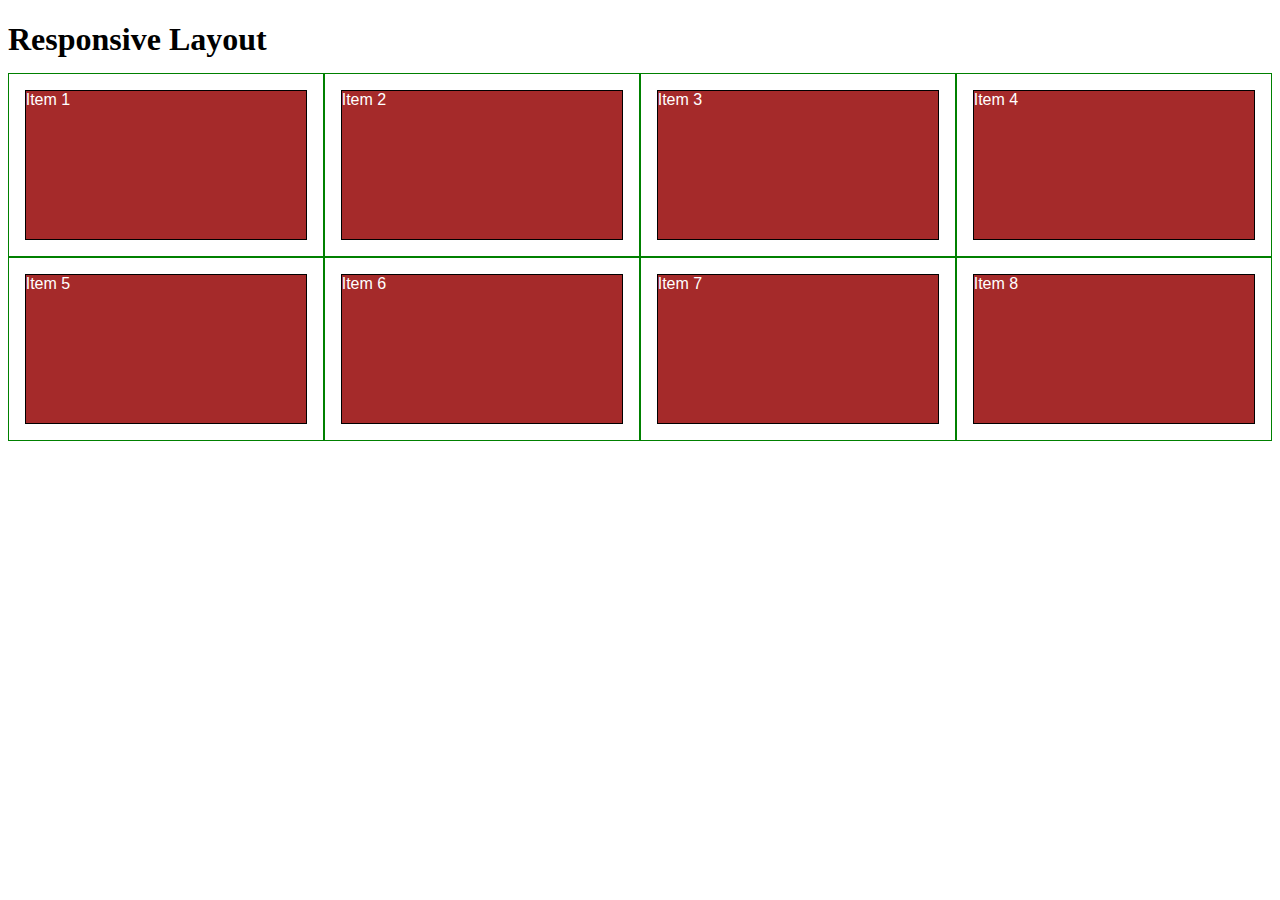
==== module2-solution/index.html @ 1e28b4a0 "created index file" ====
<!DOCTYPE html>
<html>
<head>
<meta charset="utf-8">
<meta name="viewport" content="width=device-width, initial-scale=1">
<title>Responsive Layout</title>
<style>

/********** Base styles **********/
* {
  box-sizing: border-box;
}
h1 {
  margin-bottom: 15px;
}

p {
  border: 1px solid black;
  background-color: #A52A2A;
  width: 90%;
  height: 150px;
  margin-right: auto;
  margin-left: auto;
  font-family: Helvetica;
  color: white;
}

/* Simple Responsive Framework. */
.row {
  width: 100%;
}

/********** Large devices only **********/
@media (min-width: 1200px) {
  .col-lg-1, .col-lg-2, .col-lg-3, .col-lg-4, .col-lg-5, .col-lg-6, .col-lg-7, .col-lg-8, .col-lg-9, .col-lg-10, .col-lg-11, .col-lg-12 {
    float: left;
    border: 1px solid green;
  }
  .col-lg-1 {
    width: 8.33%;
  }
  .col-lg-2 {
    width: 16.66%;
  }
  .col-lg-3 {
    width: 25%;
  }
  .col-lg-4 {
    width: 33.33%;
  }
  .col-lg-5 {
    width: 41.66%;
  }
  .col-lg-6 {
    width: 50%;
  }
  .col-lg-7 {
    width: 58.33%;
  }
  .col-lg-8 {
    width: 66.66%;
  }
  .col-lg-9 {
    width: 74.99%;
  }
  .col-lg-10 {
    width: 83.33%;
  }
  .col-lg-11 {
    width: 91.66%;
  }
  .col-lg-12 {
    width: 100%;
  }
}

/********** Medium devices only **********/
@media (min-width: 992px) and (max-width: 1199px) {
  .col-md-1, .col-md-2, .col-md-3, .col-md-4, .col-md-5, .col-md-6, .col-md-7, .col-md-8, .col-md-9, .col-md-10, .col-md-11, .col-md-12 {
    float: left;
    border: 1px solid green;
  }
  .col-md-1 {
    width: 8.33%;
  }
  .col-md-2 {
    width: 16.66%;
  }
  .col-md-3 {
    width: 25%;
  }
  .col-md-4 {
    width: 33.33%;
  }
  .col-md-5 {
    width: 41.66%;
  }
  .col-md-6 {
    width: 50%;
  }
  .col-md-7 {
    width: 58.33%;
  }
  .col-md-8 {
    width: 66.66%;
  }
  .col-md-9 {
    width: 74.99%;
  }
  .col-md-10 {
    width: 83.33%;
  }
  .col-md-11 {
    width: 91.66%;
  }
  .col-md-12 {
    width: 100%;
  }
}

</style>
</head>
<body>
<h1>Responsive Layout</h1>

<div class="row">
  <div class="col-lg-3 col-md-6"><p>Item 1</p></div>
  <div class="col-lg-3 col-md-6"><p>Item 2</p></div>
  <div class="col-lg-3 col-md-6"><p>Item 3</p></div>
  <div class="col-lg-3 col-md-6"><p>Item 4</p></div>
  <div class="col-lg-3 col-md-6"><p>Item 5</p></div>
  <div class="col-lg-3 col-md-6"><p>Item 6</p></div>
  <div class="col-lg-3 col-md-6"><p>Item 7</p></div>
  <div class="col-lg-3 col-md-6"><p>Item 8</p></div>
</div>

</body>
</html>
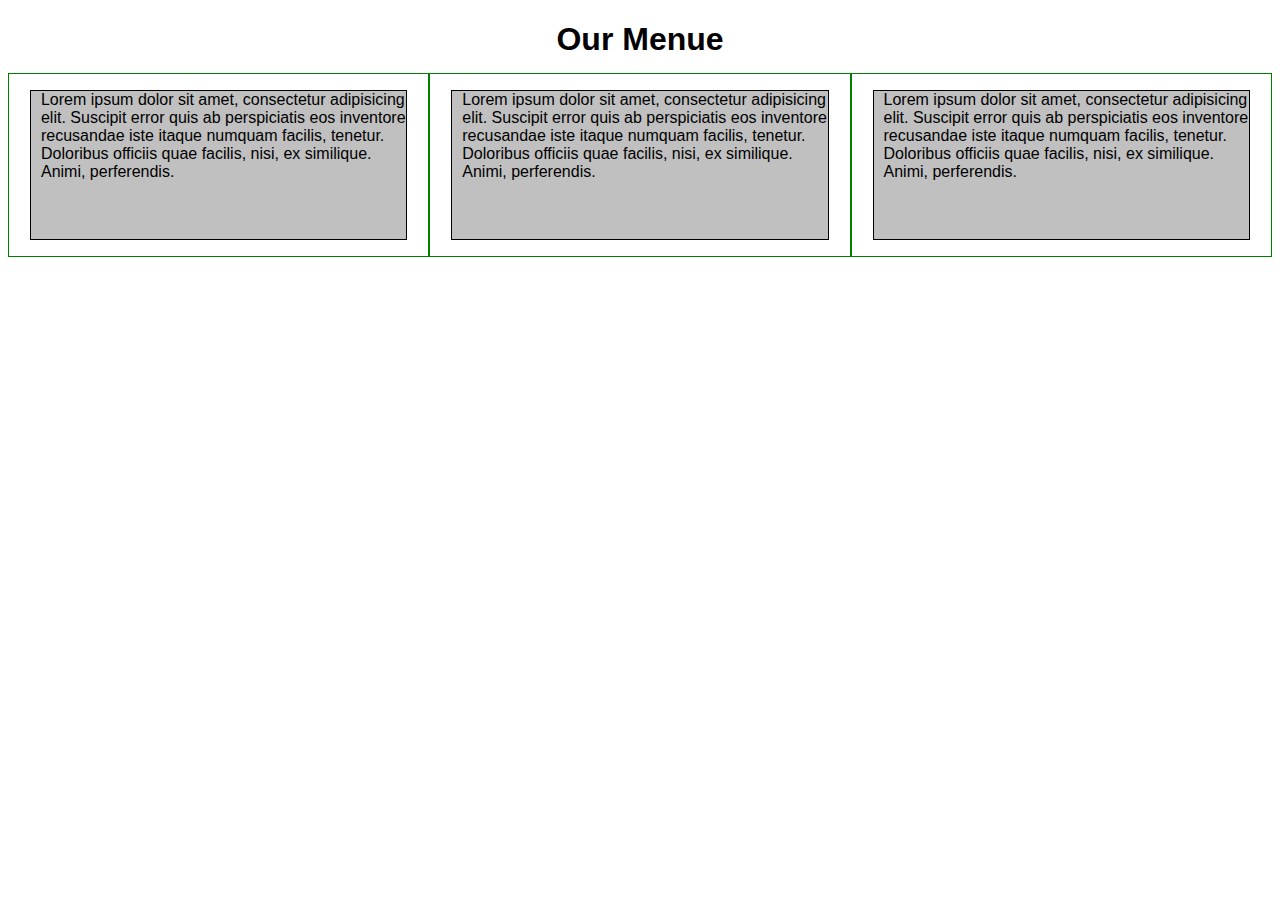
==== commit bf56c33c: "basic layout2" ====
--- a/module2-solution/index.html
+++ b/module2-solution/index.html
@@ -3,7 +3,7 @@
 <head>
 <meta charset="utf-8">
 <meta name="viewport" content="width=device-width, initial-scale=1">
-<title>Responsive Layout</title>
+<title>Assignment Solution for Module 2</title>
 <style>
 
 /********** Base styles **********/
@@ -11,30 +11,37 @@
   box-sizing: border-box;
 }
 h1 {
+  font-family: Helvetica,Arial,  sans-serif;
   margin-bottom: 15px;
+  text-align: center;
 }
 
 p {
   border: 1px solid black;
-  background-color: #A52A2A;
+  background-color: silver;
+  color: black ;
   width: 90%;
   height: 150px;
-  margin-right: auto;
-  margin-left: auto;
-  font-family: Helvetica;
-  color: white;
+  margin-right:auto ;
+  margin-left: auto ;
+  padding-left: 10px ;
+
+  font-family: Helvetica,Arial,  sans-serif;
+
 }
 
 /* Simple Responsive Framework. */
 .row {
   width: 100%;
+
+
 }
 
 /********** Large devices only **********/
-@media (min-width: 1200px) {
+@media (min-width: 992px) {
   .col-lg-1, .col-lg-2, .col-lg-3, .col-lg-4, .col-lg-5, .col-lg-6, .col-lg-7, .col-lg-8, .col-lg-9, .col-lg-10, .col-lg-11, .col-lg-12 {
     float: left;
-    border: 1px solid green;
+   border: 1px solid green; 
   }
   .col-lg-1 {
     width: 8.33%;
@@ -75,7 +82,7 @@
 }
 
 /********** Medium devices only **********/
-@media (min-width: 992px) and (max-width: 1199px) {
+@media (min-width: 768px) and (max-width: 991px) {
   .col-md-1, .col-md-2, .col-md-3, .col-md-4, .col-md-5, .col-md-6, .col-md-7, .col-md-8, .col-md-9, .col-md-10, .col-md-11, .col-md-12 {
     float: left;
     border: 1px solid green;
@@ -121,17 +128,13 @@
 </style>
 </head>
 <body>
-<h1>Responsive Layout</h1>
+<h1>Our Menue </h1>
 
 <div class="row">
-  <div class="col-lg-3 col-md-6"><p>Item 1</p></div>
-  <div class="col-lg-3 col-md-6"><p>Item 2</p></div>
-  <div class="col-lg-3 col-md-6"><p>Item 3</p></div>
-  <div class="col-lg-3 col-md-6"><p>Item 4</p></div>
-  <div class="col-lg-3 col-md-6"><p>Item 5</p></div>
-  <div class="col-lg-3 col-md-6"><p>Item 6</p></div>
-  <div class="col-lg-3 col-md-6"><p>Item 7</p></div>
-  <div class="col-lg-3 col-md-6"><p>Item 8</p></div>
+  <div class="col-lg-4 col-md-6"><p>Lorem ipsum dolor sit amet, consectetur adipisicing elit. Suscipit error quis ab perspiciatis eos inventore recusandae iste itaque numquam facilis, tenetur. Doloribus officiis quae facilis, nisi, ex similique. Animi, perferendis.</p></div>
+  <div class="col-lg-4 col-md-6"><p>Lorem ipsum dolor sit amet, consectetur adipisicing elit. Suscipit error quis ab perspiciatis eos inventore recusandae iste itaque numquam facilis, tenetur. Doloribus officiis quae facilis, nisi, ex similique. Animi, perferendis.</p></div>
+  <div class="col-lg-4 col-md-12"><p>Lorem ipsum dolor sit amet, consectetur adipisicing elit. Suscipit error quis ab perspiciatis eos inventore recusandae iste itaque numquam facilis, tenetur. Doloribus officiis quae facilis, nisi, ex similique. Animi, perferendis.</p></div>
+
 </div>
 
 </body>
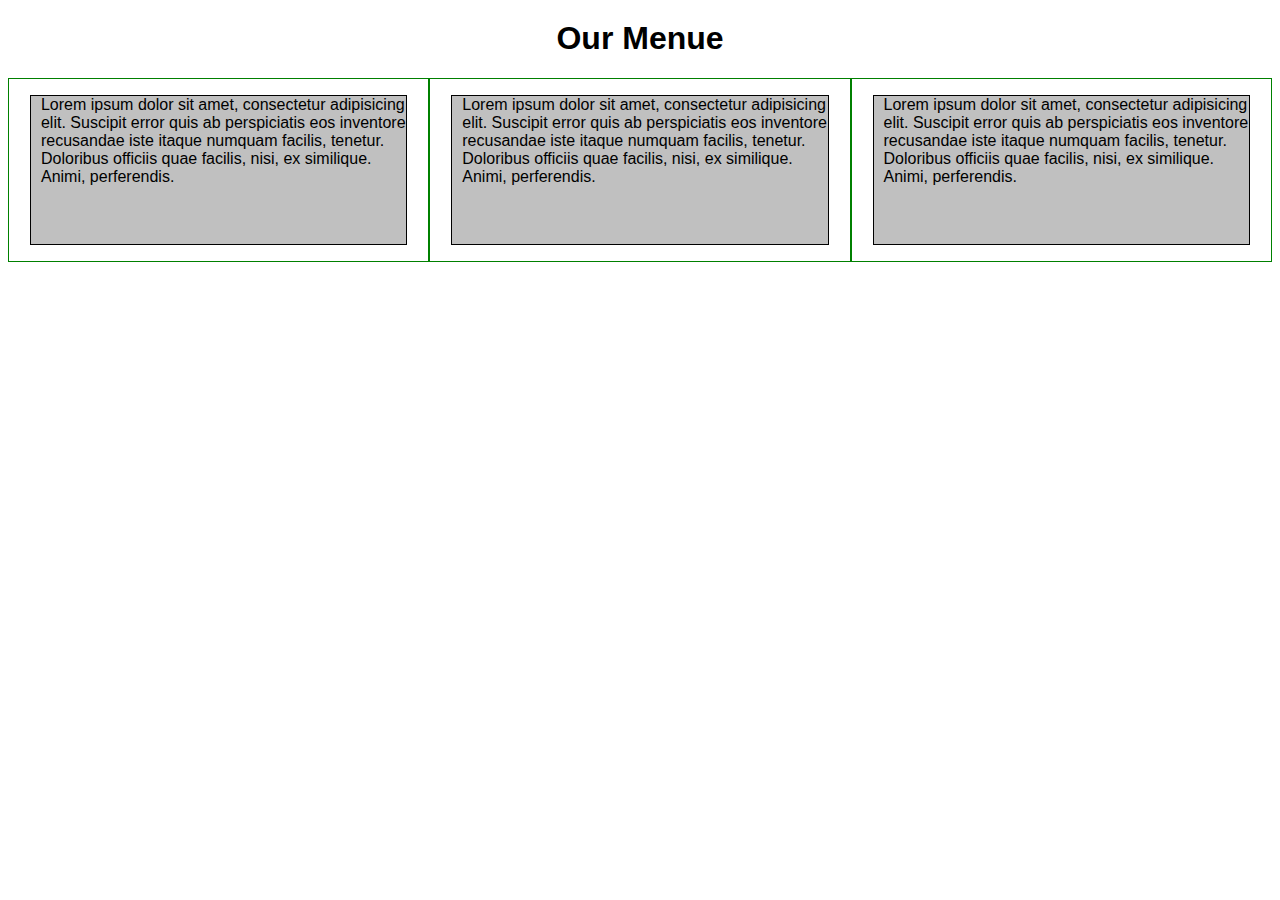
==== commit 5ebca380: "modify3" ====
--- a/module2-solution/index.html
+++ b/module2-solution/index.html
@@ -12,8 +12,9 @@
 }
 h1 {
   font-family: Helvetica,Arial,  sans-serif;
-  margin-bottom: 15px;
   text-align: center;
+  margin-bottom: 1x ;
+  margin-top: 20px;
 }
 
 p {
@@ -42,6 +43,7 @@
   .col-lg-1, .col-lg-2, .col-lg-3, .col-lg-4, .col-lg-5, .col-lg-6, .col-lg-7, .col-lg-8, .col-lg-9, .col-lg-10, .col-lg-11, .col-lg-12 {
     float: left;
    border: 1px solid green; 
+
   }
   .col-lg-1 {
     width: 8.33%;
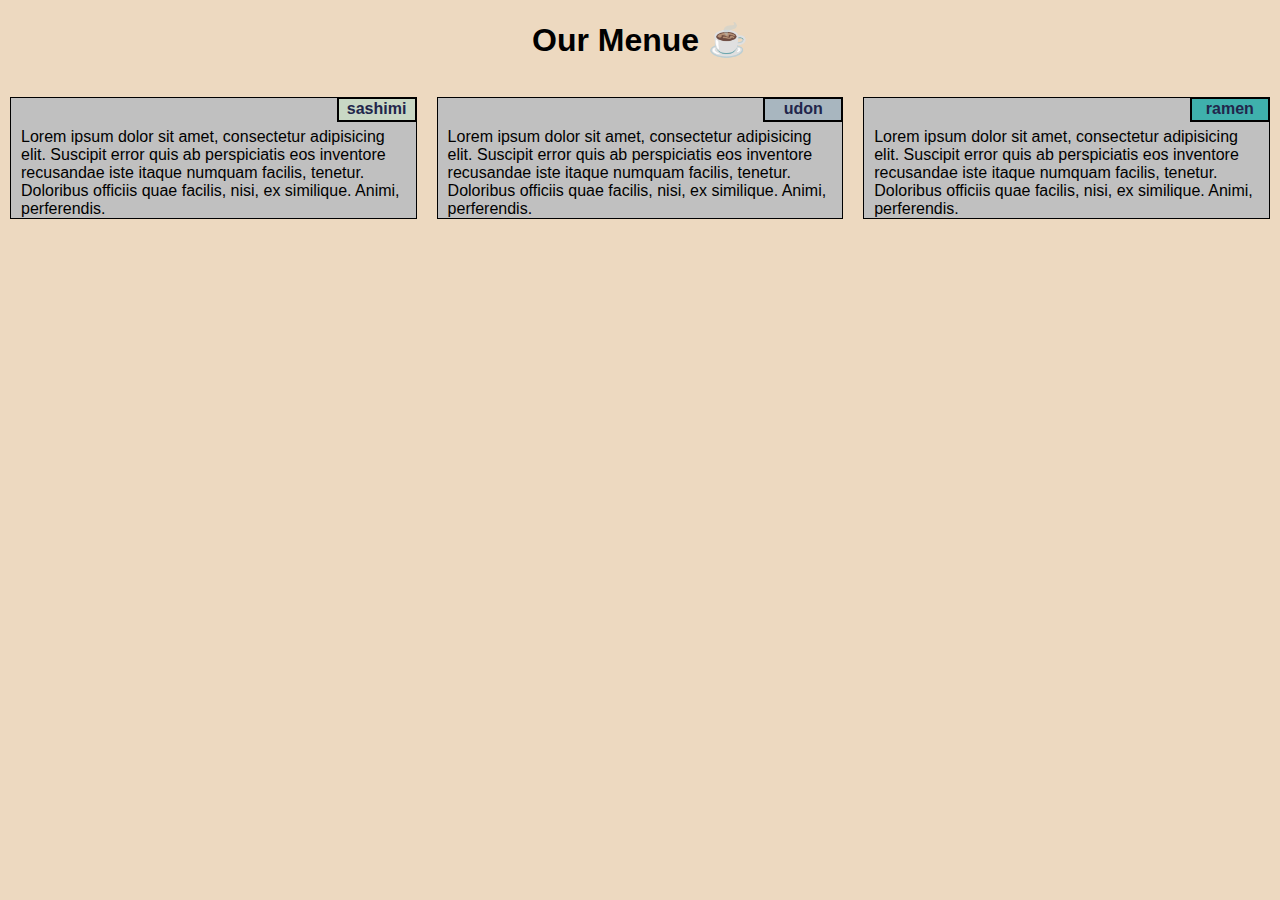
==== commit 386ed93b: "excerice two completed" ====
--- a/module2-solution/index.html
+++ b/module2-solution/index.html
@@ -1,142 +1,29 @@
 <!DOCTYPE html>
 <html>
 <head>
+<title>Assignment Solution for Module 2</title>
 <meta charset="utf-8">
 <meta name="viewport" content="width=device-width, initial-scale=1">
-<title>Assignment Solution for Module 2</title>
-<style>
-
-/********** Base styles **********/
-* {
-  box-sizing: border-box;
-}
-h1 {
-  font-family: Helvetica,Arial,  sans-serif;
-  text-align: center;
-  margin-bottom: 1x ;
-  margin-top: 20px;
-}
-
-p {
-  border: 1px solid black;
-  background-color: silver;
-  color: black ;
-  width: 90%;
-  height: 150px;
-  margin-right:auto ;
-  margin-left: auto ;
-  padding-left: 10px ;
-
-  font-family: Helvetica,Arial,  sans-serif;
-
-}
-
-/* Simple Responsive Framework. */
-.row {
-  width: 100%;
+<link rel="stylesheet" type="text/css" href="css/styles1.css">
 
 
-}
-
-/********** Large devices only **********/
-@media (min-width: 992px) {
-  .col-lg-1, .col-lg-2, .col-lg-3, .col-lg-4, .col-lg-5, .col-lg-6, .col-lg-7, .col-lg-8, .col-lg-9, .col-lg-10, .col-lg-11, .col-lg-12 {
-    float: left;
-   border: 1px solid green; 
-
-  }
-  .col-lg-1 {
-    width: 8.33%;
-  }
-  .col-lg-2 {
-    width: 16.66%;
-  }
-  .col-lg-3 {
-    width: 25%;
-  }
-  .col-lg-4 {
-    width: 33.33%;
-  }
-  .col-lg-5 {
-    width: 41.66%;
-  }
-  .col-lg-6 {
-    width: 50%;
-  }
-  .col-lg-7 {
-    width: 58.33%;
-  }
-  .col-lg-8 {
-    width: 66.66%;
-  }
-  .col-lg-9 {
-    width: 74.99%;
-  }
-  .col-lg-10 {
-    width: 83.33%;
-  }
-  .col-lg-11 {
-    width: 91.66%;
-  }
-  .col-lg-12 {
-    width: 100%;
-  }
-}
-
-/********** Medium devices only **********/
-@media (min-width: 768px) and (max-width: 991px) {
-  .col-md-1, .col-md-2, .col-md-3, .col-md-4, .col-md-5, .col-md-6, .col-md-7, .col-md-8, .col-md-9, .col-md-10, .col-md-11, .col-md-12 {
-    float: left;
-    border: 1px solid green;
-  }
-  .col-md-1 {
-    width: 8.33%;
-  }
-  .col-md-2 {
-    width: 16.66%;
-  }
-  .col-md-3 {
-    width: 25%;
-  }
-  .col-md-4 {
-    width: 33.33%;
-  }
-  .col-md-5 {
-    width: 41.66%;
-  }
-  .col-md-6 {
-    width: 50%;
-  }
-  .col-md-7 {
-    width: 58.33%;
-  }
-  .col-md-8 {
-    width: 66.66%;
-  }
-  .col-md-9 {
-    width: 74.99%;
-  }
-  .col-md-10 {
-    width: 83.33%;
-  }
-  .col-md-11 {
-    width: 91.66%;
-  }
-  .col-md-12 {
-    width: 100%;
-  }
-}
-
-</style>
 </head>
 <body>
-<h1>Our Menue </h1>
+<h1>Our Menue &#x2615 </h1>
 
 <div class="row">
-  <div class="col-lg-4 col-md-6"><p>Lorem ipsum dolor sit amet, consectetur adipisicing elit. Suscipit error quis ab perspiciatis eos inventore recusandae iste itaque numquam facilis, tenetur. Doloribus officiis quae facilis, nisi, ex similique. Animi, perferendis.</p></div>
-  <div class="col-lg-4 col-md-6"><p>Lorem ipsum dolor sit amet, consectetur adipisicing elit. Suscipit error quis ab perspiciatis eos inventore recusandae iste itaque numquam facilis, tenetur. Doloribus officiis quae facilis, nisi, ex similique. Animi, perferendis.</p></div>
-  <div class="col-lg-4 col-md-12"><p>Lorem ipsum dolor sit amet, consectetur adipisicing elit. Suscipit error quis ab perspiciatis eos inventore recusandae iste itaque numquam facilis, tenetur. Doloribus officiis quae facilis, nisi, ex similique. Animi, perferendis.</p></div>
-
+  <div class="col-lg-4 col-md-6 dcl">
+  	<p >Lorem ipsum dolor sit amet, consectetur adipisicing elit. Suscipit error quis ab perspiciatis eos inventore recusandae iste itaque numquam facilis, tenetur. Doloribus officiis quae facilis, nisi, ex similique. Animi, perferendis.  	</p>
+  	 <p class="p-menu" id="p1" > sashimi 	 </p>
+  </div>
+  <div class="col-lg-4 col-md-6 dcl">
+  	<p>Lorem ipsum dolor sit amet, consectetur adipisicing elit. Suscipit error quis ab perspiciatis eos inventore recusandae iste itaque numquam facilis, tenetur. Doloribus officiis quae facilis, nisi, ex similique. Animi, perferendis.</p>
+  	<p class="p-menu"  id="p2" > udon </p>
+  	</div>
+  <div class="col-lg-4 col-md-12 dcl">
+  <p>Lorem ipsum dolor sit amet, consectetur adipisicing elit. Suscipit error quis ab perspiciatis eos inventore recusandae iste itaque numquam facilis, tenetur. Doloribus officiis quae facilis, nisi, ex similique. Animi, perferendis.</p>
+  <p class="p-menu" id="p3"> ramen </p>
+  </div>
 </div>
 
 </body>
--- a/module2-solution/css/styles1.css
+++ b/module2-solution/css/styles1.css
@@ -0,0 +1,171 @@
+/********** Base styles **********/
+
+*{           
+  box-sizing: border-box;
+}
+
+body {
+  margin: 0;
+  padding: 0;
+  background-color: #edd9c0;
+  font-family: Helvetica,Arial,  sans-serif;
+}
+
+h1 {
+  
+  text-align: center;
+}
+
+p {
+  border: 1px solid black;
+  background-color: silver;
+  color: black ;
+  width: auto;
+  height: auto;
+  margin-right:10px ;
+  margin-left: 10px ;
+   
+  padding-top: 30px ;
+  padding-left: 10px ;
+  padding-right: 5px ;
+  padding: blue 
+
+  
+}
+
+
+
+.p-menu {
+  position: absolute;
+  right: 0px ;
+  top: 0px; 
+
+  height: 25px ;
+  width: 80px;
+  margin-top: 16px;
+  margin-right:10px ;
+
+  padding: 1px;
+  /**boarder effect **/
+  border: 2px solid black;
+  text-align: center;
+  font-weight: bold;
+  color: #22264b;
+
+
+}
+
+.p-menu#p1  {
+
+  background-color: #c9d8c5;
+}
+.p-menu#p2  {
+  background-color: #a8b6bf;
+}
+.p-menu#p3 {
+  background-color: #3fb0ac;
+}
+
+/* Simple Responsive Framework. */
+.row {
+  width: 100%;
+}
+
+/********** for mobile phones  **********/
+.row .dcl {
+     position: relative;
+     float: left;
+}
+
+/********** Large devices only **********/
+@media (min-width: 992px) {
+  .col-lg-1, .col-lg-2, .col-lg-3, .col-lg-4, .col-lg-5, .col-lg-6, .col-lg-7, .col-lg-8, .col-lg-9, .col-lg-10, .col-lg-11, .col-lg-12 {
+    float: left;
+ 
+    position: relative;
+
+  }
+l-lg-1 {
+    width: 8.33%;
+  }
+  .col-lg-2 {
+    width: 16.66%;
+  }
+  .col-lg-3 {
+    width: 25%;
+  }
+  .col-lg-4 {
+    width: 33.33%;
+  }
+  .col-lg-5 {
+    width: 41.66%;
+  }
+  .col-lg-6 {
+    width: 50%;
+  }
+  .col-lg-7 {
+    width: 58.33%;
+  }
+  .col-lg-8 {
+    width: 66.66%;
+  }
+  .col-lg-9 {
+    width: 74.99%;
+  }
+  .col-lg-10 {
+    width: 83.33%;
+  }
+  .col-lg-11 {
+    width: 91.66%;
+  }
+  .col-lg-12 {
+    width: 100%;
+  }
+}
+
+/********** Medium devices only **********/
+@media (min-width: 768px) and (max-width: 991px) {
+  .col-md-1, .col-md-2, .col-md-3, .col-md-4, .col-md-5, .col-md-6, .col-md-7, .col-md-8, .col-md-9, .col-md-10, .col-md-11, .col-md-12 {
+    float: left;
+
+    position: relative;
+  }
+
+  .col-md-1 {
+    width: 8.33%;
+  }
+  .col-md-2 {
+    width: 16.66%;
+  }
+  .col-md-3 {
+    width: 25%;
+  }
+  .col-md-4 {
+    width: 33.33%;
+  }
+  .col-md-5 {
+    width: 41.66%;
+  }
+  .col-md-6 {
+    width: 50%;
+  }
+  .col-md-7 {
+    width: 58.33%;
+  }
+  .col-md-8 {
+    width: 66.66%;
+  }
+  .col-md-9 {
+    width: 74.99%;
+  }
+  .col-md-10 {
+    width: 83.33%;
+  }
+  .col-md-11 {
+    width: 91.66%;
+  }
+  .col-md-12 {
+    width: 100%;
+	left ;
+  }
+}
